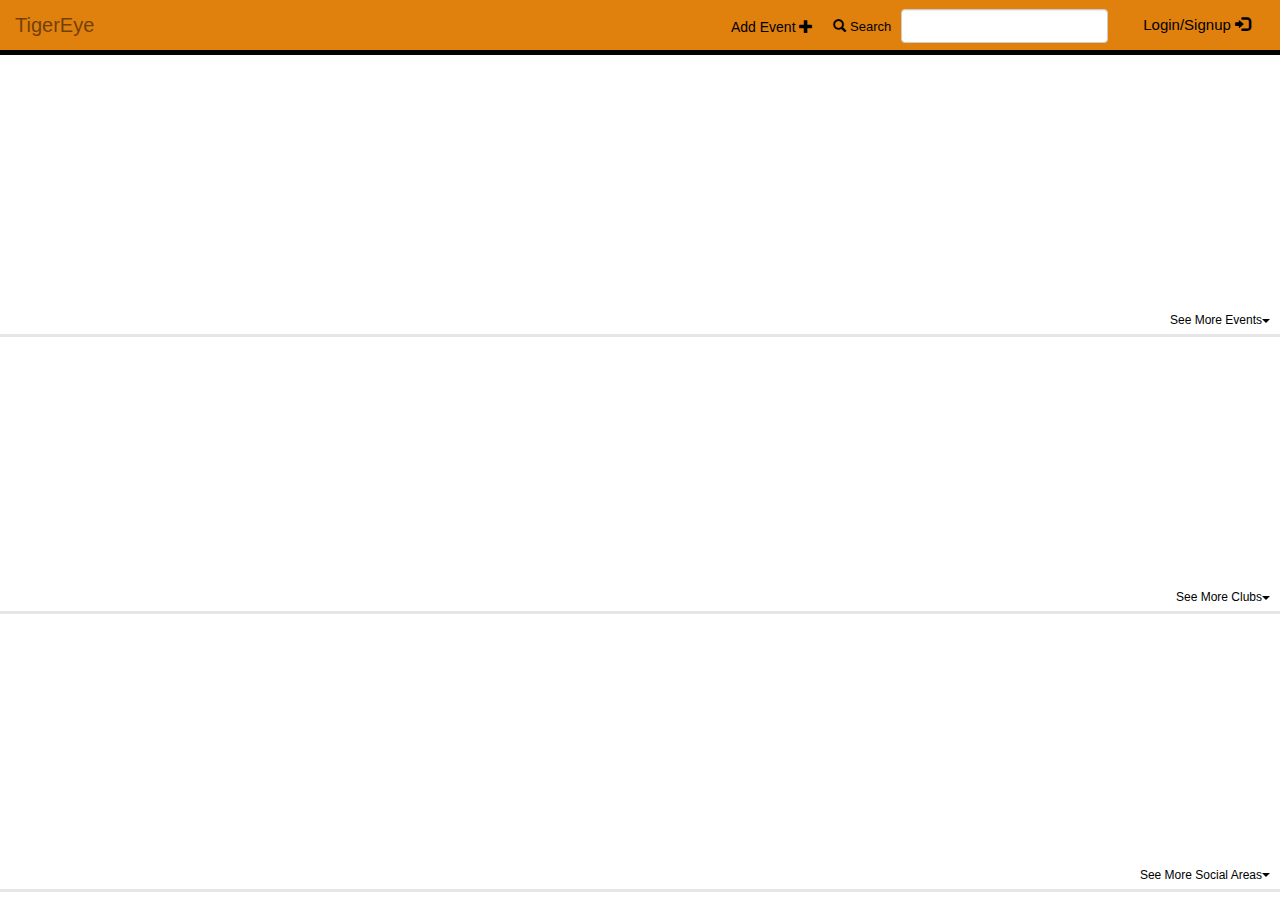
==== pages/index.html @ f29a5a40 "Basic modal added for add event" ====
<!doctype html>
<html>
	<head>
	<title>TigerEye</title>
		<meta charset="utf-8">
		<meta name="viewport" content="width=device-width, initial-scale=1">
        <script src="https://ajax.googleapis.com/ajax/libs/jquery/1.12.4/jquery.min.js"></script>
		<link rel="stylesheet" href="../stylesheets/bootstrap.css"/>
		<link rel="stylesheet" href="../stylesheets/tigereye_styling.css"/>
		<link rel="shortcut icon" href=""/>
		
		<script src="../js/bootstrap.js"></script>
		<script src="../js/tigereye.js"></script>
	</head>
    <body>
        <!-- navigation bar -->
		<nav id="headerNav" class="navbar navbar-default navbar-fixed-top">
			<div class="container-fluid">
				<div class="navbar-header">
					<a href ="index.html" id="headerNav" class="navbar-brand">TigerEye</a>
					<button id="small-window-menu" class="navbar-toggle" data-toggle="collapse" data-target=".nav-data-collapsed" class="navbar-toggle collapsed">Menu <span class="caret"></span></button>
				</div>
				<div class="collapse navbar-collapse nav-data-collapsed" style="height:auto">
                    <!--TODO do this better so its not a workaround to get login to float all the way right first-->

                    <!--Login/Signup-->
                    <ul id="login" class="nav navbar-nav">
						<li><a href="login_page.html">Login/Signup <span class="glyphicon glyphicon-log-in"></span></a></li>
					</ul>

                    <!--Search-->
                    <ul id="search" class="nav navbar-nav">
						<button type="button" class="btn btn-primary btn-sm" id="search-button"><span class="glyphicon glyphicon-search"></span> Search</button>
                        <div class="form-group" id="search-form">
                            <input type="" class="form-control" id="" placeholder="" name="search">
						</div>
					</ul>

                    <!--dropdown for the filter-->
                    <ul id="add-event" class="nav navbar-nav">

                            <button type="button" class="btn btn-primary btn-sm" id="modal-button" data-toggle="modal" data-target="#add-event-modal">Add Event <span class="glyphicon glyphicon-plus"></span></button>

					</ul>
				</div>
			</div>
		</nav>

        <!--Start of main page-->
        <div id="page" class="container-fluid col-md-12">
            <!-- Modal -->
            <div id="add-event-modal" class="modal fade" role="dialog">
                <div class="modal-dialog">
                    <!-- Modal content-->
                    <div class="modal-content">
                        <div class="modal-header">
                            <button type="button" class="close" data-dismiss="modal">&times;</button>
                            <h4 class="modal-title">Modal Header</h4>
                        </div>
                        <div class="modal-body">
                            <p>Some text in the modal.</p>
                        </div>
                        <div class="modal-footer">
                            <button type="button" class="btn btn-default" data-dismiss="modal">Close</button>
                        </div>
                    </div>
                </div>
            </div>

            <!-- Events Div -->
            <div id="events-div" class="container-fluid col-md-12">
                <!--<h4>Events</h4>-->
            </div>
            <!-- Clubs Div -->
            <div id="clubs-div" class="container-fluid col-md-12">
                <!--<h4>Clubs</h4>-->
            </div>
            <!-- Social Areas Div -->
            <div id="social-areas-div" class="container-fluid col-md-12">
                <!--<h4>Social Areas</h4>-->
            </div>
        </div>
        <!--<div class="push"></div></div>
        <footer class="footer"></footer>-->
    </body>
</html>
---- stylesheets/tigereye_styling.css ----
/*
*   Custom CSS styling for the TigerEye webpage created
*   as a term project for COMP 135 at University of the Pacific
*
*   Author: Kyle Cookerly
*/

/* Global styles */

html {
    position: relative;
    min-height: 100%;
    font-family: sans-serif;
    width: 100%;
    height: 100%;
}

body {
    margin-bottom: 50px;
    width: 100%;
    height: 100%;
    padding-top: 60px;
}

.dropdown-menu {
    padding: 0px;
}

.form-control {
    padding: 6px, 12px;
}

#headerNav {
    font-size: 20px;
    background-color: #E1810D;
    border-bottom: 5px solid #000000;
    margin-bottom: 0px;
}

#headerNav a {
    color: #000000;
    border: 0px;
}

#headerNav #login {
    font-size: 15px;
}

#headerNav a:hover {
    opacity: 0.5;
}

/* main page styles */

#login {
    position: relative;
    float: right;
}

#search {
    padding-top: 9px; 
    float: right;
}

#search-form {
    margin-bottom: 0px;
    padding-right: 20px;
    float: right;
}

#search-button {
    padding-top: 8px;
    font-size: 13px;
    color: #000000;
    background-color: transparent;
    border: 0px;
}

#search-button:hover {
    color: rgba(0,0,0,0.5);
}

#add-event {
    padding-top: 9px; 
    float: right;
}

#modal-button {
    padding-top: 8px;
    font-size: 14px;
    color: #000000;
    background-color: transparent;
    border: 0px;
}

#modal-button:hover {
    color: rgba(0,0,0,0.5);
}

#page {
    padding: 0px;
    width: 100%;
    height: 100%;
}

/* TODO probably better to not apply this globally to h4 elements*/
#page h4 {
    float: right;
}

#see-more-events, #see-more-clubs, #see-more-social,
#see-less-events, #see-less-clubs, #see-less-social {
    color: #000000;
    background-color: transparent;
    border: 0px;
    /* do this better? */
    position: absolute;
    right: 0;
    bottom: 0;
    float: right;
}

#see-more-events:hover, #see-more-clubs:hover, #see-more-social:hover,
#see-less-events:hover, #see-less-clubs:hover, #see-less-social:hover  {
    color: rgba(0,0,0,0.7);
}

/* Login / Signup page styles */

#home-button {
    position: relative;
    float: right;
}

#login-div {
    padding: 0px;
    width: 50%;
    height: 100%;
}

#login-form {
    width: 85%;
    margin:0 auto;
}

#login-button {
    background-color: #E1810D;
    color: #000000;
    float: right;
}

#login-button:hover {
    color: rgba(0,0,0,0.5);
}

#signup-div {
    padding: 0px;
    width: 50%;
    height: 100%;
}

#signup-form {
    width: 85%;
    margin:0 auto;
}

#create-account-button {
    background-color: #E1810D;
    color: #000000;
    float: right;
}

#create-account-button:hover {
    color: rgba(0,0,0,0.5);
}

/* TODO probably better to not apply this globally to h1 elements*/
#page h1 {
    text-align: center;
}

/* Makes it where the table rows do not have borders */
.table tbody tr td, .table tbody tr th {
    border: none;
}

/* Styles for the Events to be displayed */
#events-div{
    border-bottom: 3px solid #e6e6e6;
    width: 100%;
    height: auto;
    min-height: 33%;
    padding-bottom: 25px;
}

#event{
    height: 100%;
    padding: 0px;
} 

#event-info-div {
    height: 100%;
    font-size: 12px;
    padding-top: 10%;
    padding-left: 0px;
    padding-right: 0px;
    padding-bottom: 0px;
}

#events-table {
    width: 75%;
}

#event-image {
    padding-top: 50%;
    padding-bottom: 50%;
}

/* Styles for the Clubs to be displayed */
#clubs-div {
    border-bottom: 3px solid #e6e6e6;
    width: 100%;
    height: auto;
    min-height: 33%;
    padding-bottom: 25px;
}

#club{
    height: 100%;
    padding: 0px;
} 

#clubs {
    height: 100%;
}
#club-info-div {
    height: 100%;
    font-size: 12px;
    padding-top: 15%;
    padding-left: 0px;
    padding-right: 0px;
    padding-bottom: 0px;
}

#clubs-table {
    width: 75%;
}

#club-image {
    padding-top: 50%;
    padding-bottom: 50%;
}

/* Styles for the Social Areas to be displayed */
#social-areas-div {
    border-bottom: 3px solid #e6e6e6;
    width: 100%;
    height: auto;
    min-height: 33%;
    padding-bottom: 25px;
}

#social-area {
    height: 100%;
    padding: 0px;
} 

#social-areas {
    height: 100%;
}
#social-info-div {
    height: 100%;
    font-size: 12px;
    padding-top: 15%;
    padding-left: 0px;
    padding-right: 0px;
    padding-bottom: 0px;
}

#social-table {
    width: 75%;
}

#social-image {
    padding-top: 50%;
    padding-bottom: 50%;
}

a {
    color: #000000;
}

a:hover {
    color: rgba(0,0,0,0.9);
}

#page h2 {
    padding-left: 20px;
}

/*.push {
    height: 50px;
}

.footer {
  position: relative;
  bottom: 0;
  height: 50px;
  width: 100%;
  background-color: #E1810D;
} */
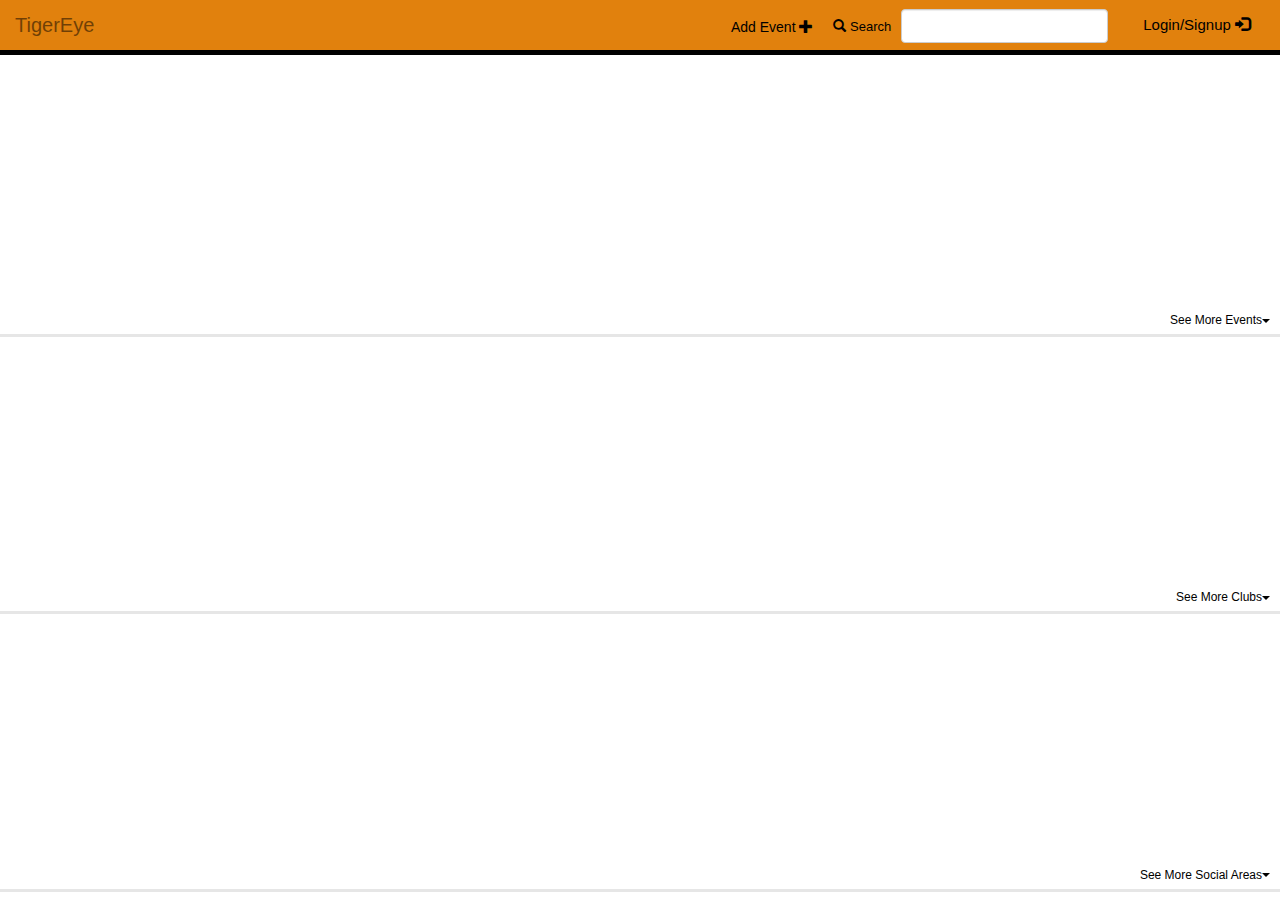
==== commit d19b6c9c: "Working on the modal for the add event" ====
--- a/pages/index.html
+++ b/pages/index.html
@@ -55,13 +55,42 @@
                     <div class="modal-content">
                         <div class="modal-header">
                             <button type="button" class="close" data-dismiss="modal">&times;</button>
-                            <h4 class="modal-title">Modal Header</h4>
                         </div>
                         <div class="modal-body">
-                            <p>Some text in the modal.</p>
+                            <div class="form-group">
+                                <label>Name:</label>
+                                <input type="text" class="form-control" id="name">
+                            </div>
+                            <div class="form-group">
+                                <label>Location:</label>
+                                <input type="text" class="form-control" id="location">
+                            </div>
+                            <div class="form-group">
+                                <label>Date:</label>
+                                <input type="text" class="form-control" id="date">
+                            </div>
+                            <div class="form-group">
+                                <label>Start Time:</label>
+                                <input type="text" class="form-control" id="t_start">
+                            </div>
+                            <div class="form-group">
+                                <label>End Time:</label>
+                                <input type="text" class="form-control" id="t_end">
+                            </div>
+                            <div class="form-group">
+                                <label>Cost:</label>
+                                <input type="text" class="form-control" id="cost">
+                            </div>
+                            <div class="form-group">
+                                <label for="comment">Description:</label>
+                                <textarea class="form-control" rows="5" id="description"></textarea>
+                            </div>
                         </div>
                         <div class="modal-footer">
-                            <button type="button" class="btn btn-default" data-dismiss="modal">Close</button>
+                            <label id="image_upload" class="btn btn-default" for="my-file-selector" style="float: left;">
+                                <input id="my-file-selector" type="file">
+                            </label>
+                            <button type="button" class="btn btn-default" data-dismiss="modal">Submit Event</button>
                         </div>
                     </div>
                 </div>
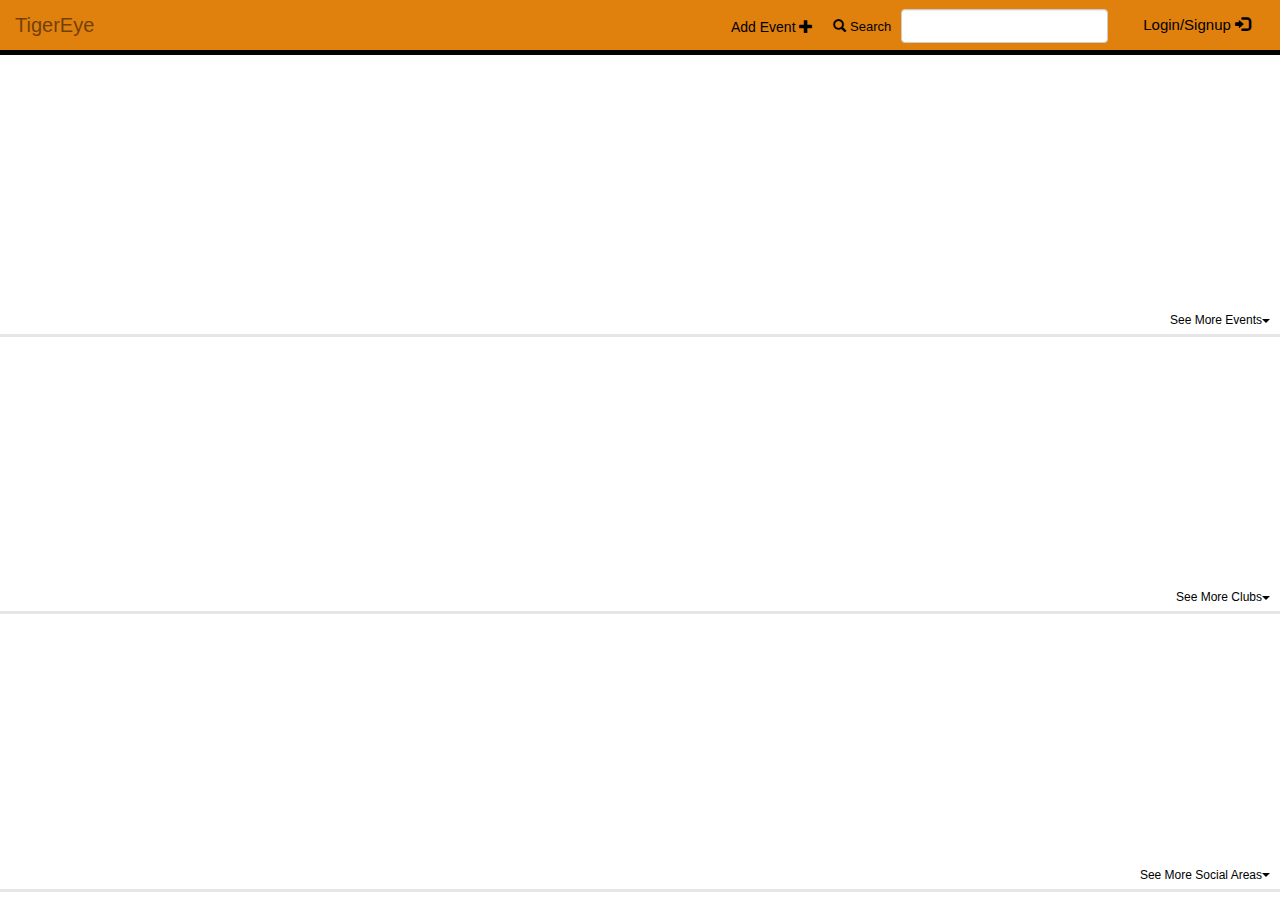
==== commit 22526bf9: "added JS to generate navbar code, will need when login is working" ====
--- a/pages/index.html
+++ b/pages/index.html
@@ -1,98 +1,115 @@
 <!doctype html>
 <html>
-	<head>
-	<title>TigerEye</title>
-		<meta charset="utf-8">
-		<meta name="viewport" content="width=device-width, initial-scale=1">
+    <head>
+    <title>TigerEye</title>
+        <meta charset="utf-8">
+        <meta name="viewport" content="width=device-width, initial-scale=1">
         <script src="https://ajax.googleapis.com/ajax/libs/jquery/1.12.4/jquery.min.js"></script>
-		<link rel="stylesheet" href="../stylesheets/bootstrap.css"/>
-		<link rel="stylesheet" href="../stylesheets/tigereye_styling.css"/>
-		<link rel="shortcut icon" href=""/>
-		
-		<script src="../js/bootstrap.js"></script>
-		<script src="../js/tigereye.js"></script>
-	</head>
+        <link rel="stylesheet" href="../stylesheets/bootstrap.css"/>
+        <link rel="stylesheet" href="../stylesheets/tigereye_styling.css"/>
+        <link rel="shortcut icon" href=""/>
+
+        <!-- Date time picker plugin, from http://eonasdan.github.io/bootstrap-datetimepicker/ -->
+        <script type="text/javascript" src="../plugins/moment.min.js"></script>
+        <script type="text/javascript" src="../plugins/bootstrap-datetimepicker.min.js"></script>
+        <link rel="stylesheet" href="../plugins/bootstrap-datetimepicker.min.css"/>
+        
+        <script src="../js/bootstrap.js"></script>
+        <script src="../js/tigereye.js"></script>
+    </head>
     <body>
         <!-- navigation bar -->
-		<nav id="headerNav" class="navbar navbar-default navbar-fixed-top">
-			<div class="container-fluid">
-				<div class="navbar-header">
-					<a href ="index.html" id="headerNav" class="navbar-brand">TigerEye</a>
-					<button id="small-window-menu" class="navbar-toggle" data-toggle="collapse" data-target=".nav-data-collapsed" class="navbar-toggle collapsed">Menu <span class="caret"></span></button>
-				</div>
-				<div class="collapse navbar-collapse nav-data-collapsed" style="height:auto">
-                    <!--TODO do this better so its not a workaround to get login to float all the way right first-->
-
+        <nav id="headerNav" class="navbar navbar-default navbar-fixed-top">
+            <div class="container-fluid">
+                <div class="navbar-header">
+                    <a href ="index.html" id="headerNav" class="navbar-brand">TigerEye</a>
+                    <button id="small-window-menu" class="navbar-toggle" data-toggle="collapse" data-target=".nav-data-collapsed" class="navbar-toggle collapsed">Menu <span class="caret"></span></button>
+                </div>
+                <div class="collapse navbar-collapse nav-data-collapsed" style="height:auto">
+                    <!--TODO do this better so its not a workaround to get login to float all the way right first?-->
                     <!--Login/Signup-->
-                    <ul id="login" class="nav navbar-nav">
-						<li><a href="login_page.html">Login/Signup <span class="glyphicon glyphicon-log-in"></span></a></li>
-					</ul>
-
+                    <ul id="login" class="nav navbar-nav"></ul>
                     <!--Search-->
                     <ul id="search" class="nav navbar-nav">
-						<button type="button" class="btn btn-primary btn-sm" id="search-button"><span class="glyphicon glyphicon-search"></span> Search</button>
+                        <button type="button" class="btn btn-primary btn-sm" id="search-button"><span class="glyphicon glyphicon-search"></span> Search</button>
                         <div class="form-group" id="search-form">
                             <input type="" class="form-control" id="" placeholder="" name="search">
-						</div>
-					</ul>
-
-                    <!--dropdown for the filter-->
-                    <ul id="add-event" class="nav navbar-nav">
-
-                            <button type="button" class="btn btn-primary btn-sm" id="modal-button" data-toggle="modal" data-target="#add-event-modal">Add Event <span class="glyphicon glyphicon-plus"></span></button>
-
-					</ul>
-				</div>
-			</div>
-		</nav>
+                        </div>
+                    </ul>
+                    <!-- add event button -->
+                    <ul id="add-event" class="nav navbar-nav"></ul>
+                </div>
+            </div>
+        </nav>
 
         <!--Start of main page-->
         <div id="page" class="container-fluid col-md-12">
+            
             <!-- Modal -->
             <div id="add-event-modal" class="modal fade" role="dialog">
                 <div class="modal-dialog">
                     <!-- Modal content-->
-                    <div class="modal-content">
-                        <div class="modal-header">
-                            <button type="button" class="close" data-dismiss="modal">&times;</button>
-                        </div>
-                        <div class="modal-body">
-                            <div class="form-group">
-                                <label>Name:</label>
-                                <input type="text" class="form-control" id="name">
+                    <form action="../php/event_add.php" id="event-add-form" method="post">
+                        <div class="modal-content">
+                            <div class="modal-header">
+                                <button type="button" class="close" data-dismiss="modal">&times;</button>
                             </div>
-                            <div class="form-group">
-                                <label>Location:</label>
-                                <input type="text" class="form-control" id="location">
+                            <div class="modal-body">
+                                <div class="form-group">
+                                    <label>Name:</label>
+                                    <input type="text" class="form-control" id="name">
+                                </div>
+                                <div class="form-group">
+                                    <label>Location:</label>
+                                    <input type="text" class="form-control" id="location">
+                                </div>
+                                <!--Start Date/time selector-->
+                                <div class="form-group">
+                                    <label>Start Date/Time:</label>
+                                    <div class='input-group date' id='datetimepickerStart'>
+                                        <input type='text' class="form-control" id="t_start"/>
+                                            <span class="input-group-addon">
+                                                <span class="glyphicon glyphicon-calendar"></span>
+                                            </span>
+                                    </div>
+                                </div>
+                                <script type="text/javascript">
+                                    $(function () {
+                                        $('#datetimepickerStart').datetimepicker();
+                                    });
+                                </script>
+                                <!--End Date/time selector-->
+                                <div class="form-group">
+                                    <label>End Date/Time:</label>
+                                    <div class='input-group date' id='datetimepickerEnd'>
+                                        <input type='text' class="form-control" id="t_end"/>
+                                            <span class="input-group-addon">
+                                                <span class="glyphicon glyphicon-calendar"></span>
+                                            </span>
+                                    </div>
+                                </div>
+                                <script type="text/javascript">
+                                    $(function () {
+                                        $('#datetimepickerEnd').datetimepicker();
+                                    });
+                                </script>
+                                <div class="form-group">
+                                    <label>Cost:</label>
+                                    <input type="text" class="form-control" id="cost">
+                                </div>
+                                <div class="form-group">
+                                    <label for="comment">Description:</label>
+                                    <textarea class="form-control" rows="5" id="description"></textarea>
+                                </div>
                             </div>
-                            <div class="form-group">
-                                <label>Date:</label>
-                                <input type="text" class="form-control" id="date">
-                            </div>
-                            <div class="form-group">
-                                <label>Start Time:</label>
-                                <input type="text" class="form-control" id="t_start">
-                            </div>
-                            <div class="form-group">
-                                <label>End Time:</label>
-                                <input type="text" class="form-control" id="t_end">
-                            </div>
-                            <div class="form-group">
-                                <label>Cost:</label>
-                                <input type="text" class="form-control" id="cost">
-                            </div>
-                            <div class="form-group">
-                                <label for="comment">Description:</label>
-                                <textarea class="form-control" rows="5" id="description"></textarea>
+                            <div class="modal-footer">
+                                <label id="image_upload" class="btn btn-default" for="my-file-selector" style="float: left;">
+                                    <input id="my-file-selector" type="file">
+                                </label>
+                                <button type="button" class="btn btn-default" data-dismiss="modal">Submit Event</button>
                             </div>
                         </div>
-                        <div class="modal-footer">
-                            <label id="image_upload" class="btn btn-default" for="my-file-selector" style="float: left;">
-                                <input id="my-file-selector" type="file">
-                            </label>
-                            <button type="button" class="btn btn-default" data-dismiss="modal">Submit Event</button>
-                        </div>
-                    </div>
+                    </form>
                 </div>
             </div>
 
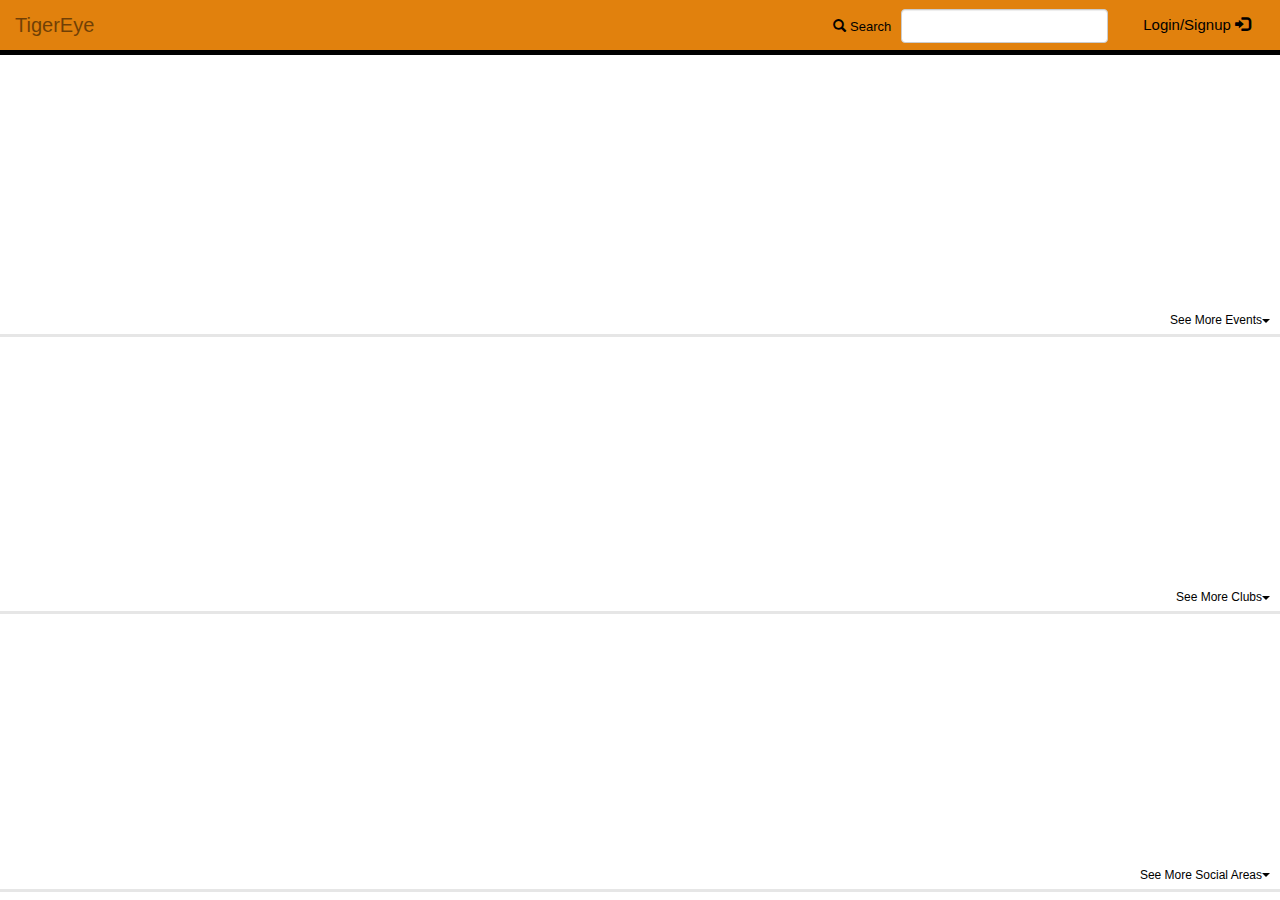
==== commit e7294204: "Welcome message displayed on navbar on login, for feedback to user that they are logged in" ====
--- a/pages/index.html
+++ b/pages/index.html
@@ -29,6 +29,7 @@
                     <!--TODO do this better so its not a workaround to get login to float all the way right first?-->
                     <!--Login/Signup-->
                     <ul id="login" class="nav navbar-nav"></ul>
+                    <ul id="welcome" class="nav navbar-nav"></ul>
                     <!--Search-->
                     <ul id="search" class="nav navbar-nav">
                         <button type="button" class="btn btn-primary btn-sm" id="search-button"><span class="glyphicon glyphicon-search"></span> Search</button>
@@ -49,67 +50,69 @@
             <div id="add-event-modal" class="modal fade" role="dialog">
                 <div class="modal-dialog">
                     <!-- Modal content-->
-                    <form action="../php/event_add.php" id="event-add-form" method="post">
                         <div class="modal-content">
                             <div class="modal-header">
                                 <button type="button" class="close" data-dismiss="modal">&times;</button>
                             </div>
                             <div class="modal-body">
-                                <div class="form-group">
-                                    <label>Name:</label>
-                                    <input type="text" class="form-control" id="name">
-                                </div>
-                                <div class="form-group">
-                                    <label>Location:</label>
-                                    <input type="text" class="form-control" id="location">
-                                </div>
-                                <!--Start Date/time selector-->
-                                <div class="form-group">
-                                    <label>Start Date/Time:</label>
-                                    <div class='input-group date' id='datetimepickerStart'>
-                                        <input type='text' class="form-control" id="t_start"/>
-                                            <span class="input-group-addon">
-                                                <span class="glyphicon glyphicon-calendar"></span>
-                                            </span>
+                                <form enctype="multipart/form-data" action="../php/add_event.php" id="event-add-form" method="post">
+                                    <div class="form-group">
+                                        <label>Name:</label>
+                                        <input type="text" class="form-control" id="name" name="name"/>
                                     </div>
-                                </div>
-                                <script type="text/javascript">
-                                    $(function () {
-                                        $('#datetimepickerStart').datetimepicker();
-                                    });
-                                </script>
-                                <!--End Date/time selector-->
-                                <div class="form-group">
-                                    <label>End Date/Time:</label>
-                                    <div class='input-group date' id='datetimepickerEnd'>
-                                        <input type='text' class="form-control" id="t_end"/>
-                                            <span class="input-group-addon">
-                                                <span class="glyphicon glyphicon-calendar"></span>
-                                            </span>
+                                    <div class="form-group">
+                                        <label>Location:</label>
+                                        <input type="text" class="form-control" id="location" name="location">
                                     </div>
-                                </div>
-                                <script type="text/javascript">
-                                    $(function () {
-                                        $('#datetimepickerEnd').datetimepicker();
-                                    });
-                                </script>
-                                <div class="form-group">
-                                    <label>Cost:</label>
-                                    <input type="text" class="form-control" id="cost">
-                                </div>
-                                <div class="form-group">
-                                    <label for="comment">Description:</label>
-                                    <textarea class="form-control" rows="5" id="description"></textarea>
-                                </div>
+                                    <!--Start Date/time selector-->
+                                    <div class="form-group">
+                                        <label>Start Date/Time:</label>
+                                        <div class='input-group date' id='datetimepickerStart'>
+                                            <input type='text' class="form-control" id="t_start" name="start"/>
+                                                <span class="input-group-addon">
+                                                    <span class="glyphicon glyphicon-calendar"></span>
+                                                </span>
+                                        </div>
+                                    </div>
+                                    <script type="text/javascript">
+                                        $(function () {
+                                            $('#datetimepickerStart').datetimepicker();
+                                        });
+                                    </script>
+                                    <!--End Date/time selector-->
+                                    <div class="form-group">
+                                        <label>End Date/Time:</label>
+                                        <div class='input-group date' id='datetimepickerEnd'>
+                                            <input type='text' class="form-control" id="t_end" name="end"/>
+                                                <span class="input-group-addon">
+                                                    <span class="glyphicon glyphicon-calendar"></span>
+                                                </span>
+                                        </div>
+                                    </div>
+                                    <script type="text/javascript">
+                                        $(function () {
+                                            $('#datetimepickerEnd').datetimepicker();
+                                        });
+                                    </script>
+                                    <div class="form-group">
+                                        <label>Cost:</label>
+                                        <input type="" class="form-control" id="cost" name="cost">
+                                    </div>
+                                    <div class="form-group">
+                                        <label for="comment">Description:</label>
+                                        <textarea class="form-control" rows="5" id="description" name="description"></textarea>
+                                    </div>
+                                    <div class="form-group">
+                                        <label id="image_upload" class="btn btn-default" for="my-file-selector" style="float: left;">
+                                            <input id="my-file-selector" type="file" name="image"/>
+                                        </label>
+                                    </div>
+                                </form>
                             </div>
                             <div class="modal-footer">
-                                <label id="image_upload" class="btn btn-default" for="my-file-selector" style="float: left;">
-                                    <input id="my-file-selector" type="file">
-                                </label>
-                                <button type="button" class="btn btn-default" data-dismiss="modal">Submit Event</button>
+                                <button type="button" class="btn btn-default" data-dismiss="modal" id="add-event-button">Submit Event</button>
                             </div>
                         </div>
-                    </form>
                 </div>
             </div>
 
--- a/stylesheets/tigereye_styling.css
+++ b/stylesheets/tigereye_styling.css
@@ -57,6 +57,14 @@
     float: right;
 }
 
+#welcome {
+    font-family: sans-serif;
+    font-size: 14px;
+    padding-top: 15px; 
+    float: right;
+    color: #000000;
+}
+
 #search {
     padding-top: 9px; 
     float: right;
@@ -296,6 +304,41 @@
 
 #page h2 {
     padding-left: 20px;
+}
+
+#password-error {
+    width: 50%;
+    float: left;
+    margin-left: 54px;
+}
+
+.alert-danger {
+    border: 0px;
+    background-color: transparent ;
+    color: #e60000;
+    
+}
+
+.modal-body {
+    display:block;
+    margin:auto;
+    height: 80%;
+    width: 80%;
+}
+
+.modal-header, .modal-footer {
+    background-color: #f7f7f7;
+}
+
+.modal-title {
+    text-align: center;
+}
+
+#details-image {
+    height: 50%;
+    width: 50%;
+    display:block;
+    margin:auto;
 }
 
 /*.push {
@@ -308,4 +351,4 @@
   height: 50px;
   width: 100%;
   background-color: #E1810D;
-} */+} */
